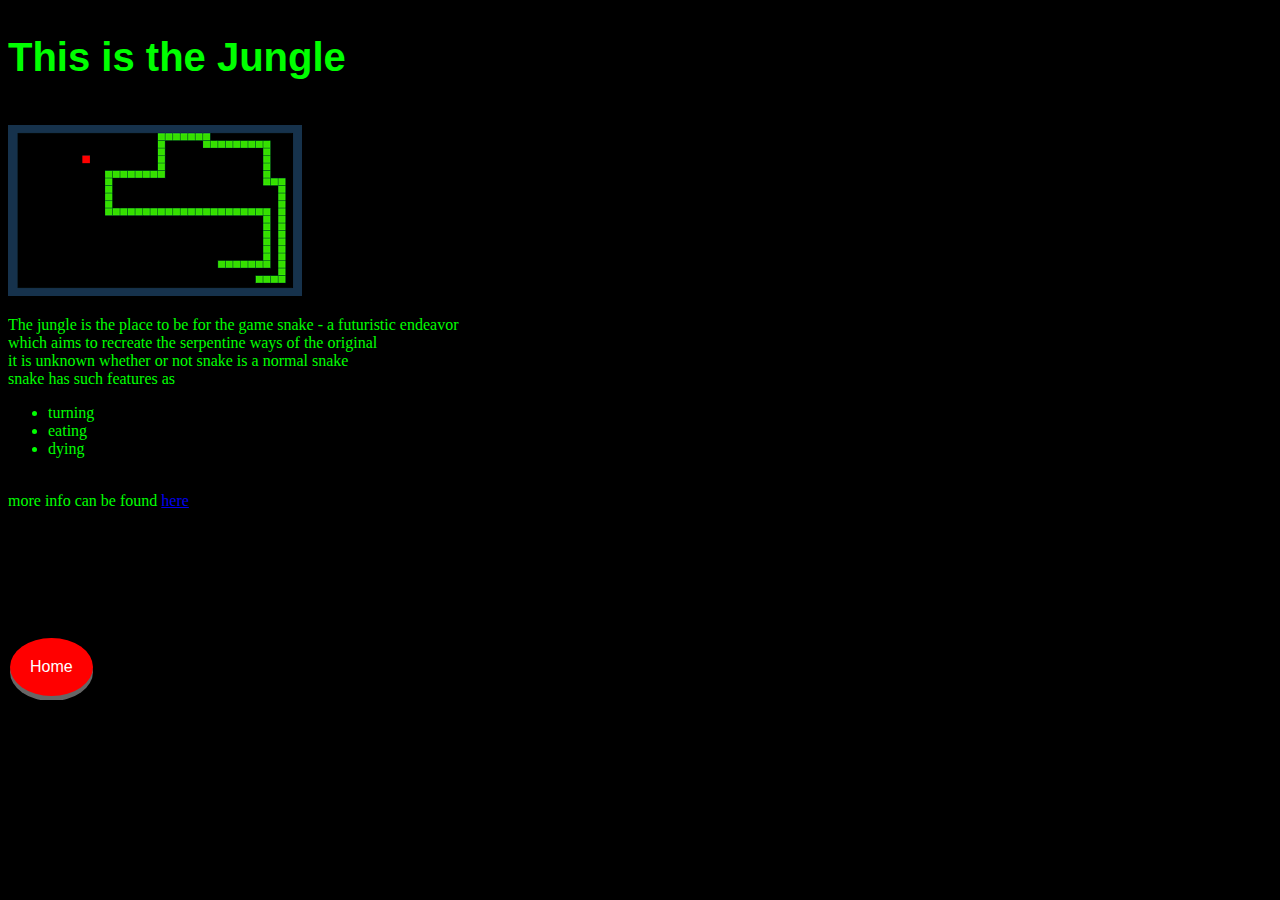
==== aboutus.html @ d576835e "Rename aboutUs.html to aboutus.html" ====
<!DOCTYPE html>
<HTML id="overflowShown">
<head>
	<style>
	html, body {
  background: black; 
  overflow: hidden;
}
#title{
	color: lime;
}
.big	{
	font-size: 15px;
}
.button {
  background-color: red;
  border: darkred;
  color: white;
  padding: 20px;
  text-align: center;
  text-decoration: none;
  display: inline-block;
  font-size: 16px;
  margin: 4px 2px;
  box-shadow: 0 5px #666;
}
.round	{
	border-radius: 50%;
}
.button:active {
  background-color: #3e8e41;
  box-shadow: 0 5px #666;
  transform: translateY(4px);
}
.act {
  background-color: #3e8e41;
  box-shadow: 0 5px #666;
  transform: translateY(4px);
}
.text	{
	color: lime;
}

canvas {
  border: 1px solid lime;
  display: inline;
}
#transition {
  background-color: #4CAF50;
  border: none;
  color: white;
  padding: 16px 32px;
  text-align: center;
  text-decoration: none;
  display: inline-block;
  font-size: 16px;
  margin: 4px 2px;
  transition-duration: 0.4s;
  cursor: pointer;
}

#transition	{
  background-color: lime; 
  color: white; 
  border: 2px solid black;
}

#transition:hover {
  background-color: #7FFF00;
}

.greenText{
	font-family: "Times New Roman";
	font-size: 1em;
}
	</style>
		<title>About Snakes</title>

</head>
<body id="overflowShown">
<h1 style="color: #00ff00; font-family: Arial, Helvetica, sans-serif; font-size: 40px;" >This is the Jungle</h1>
<br>
<div style="color: #00ff00;" class="greenText">
<img src="snake.png">
<p>The jungle is the place to be for the game snake - a futuristic endeavor 
<br>which aims to recreate the serpentine ways of the original
<br>it is unknown whether or not snake is a normal snake
<br>snake has such features as 
<ul>
<li>turning
<li>eating
<li>dying
</ul>
<br>more info can be found <a href="https:www.wikipedia.com/wiki/Snake_(video_game_genre)">here</a></p>
</div>
<br><br><br><br><br><br>
<button class= "button round" onclick= "toHome();">Home</button>

<script>
function toHome()	{
	window.location.href= 'index.html';
}


</script>
</body>
</HTML>
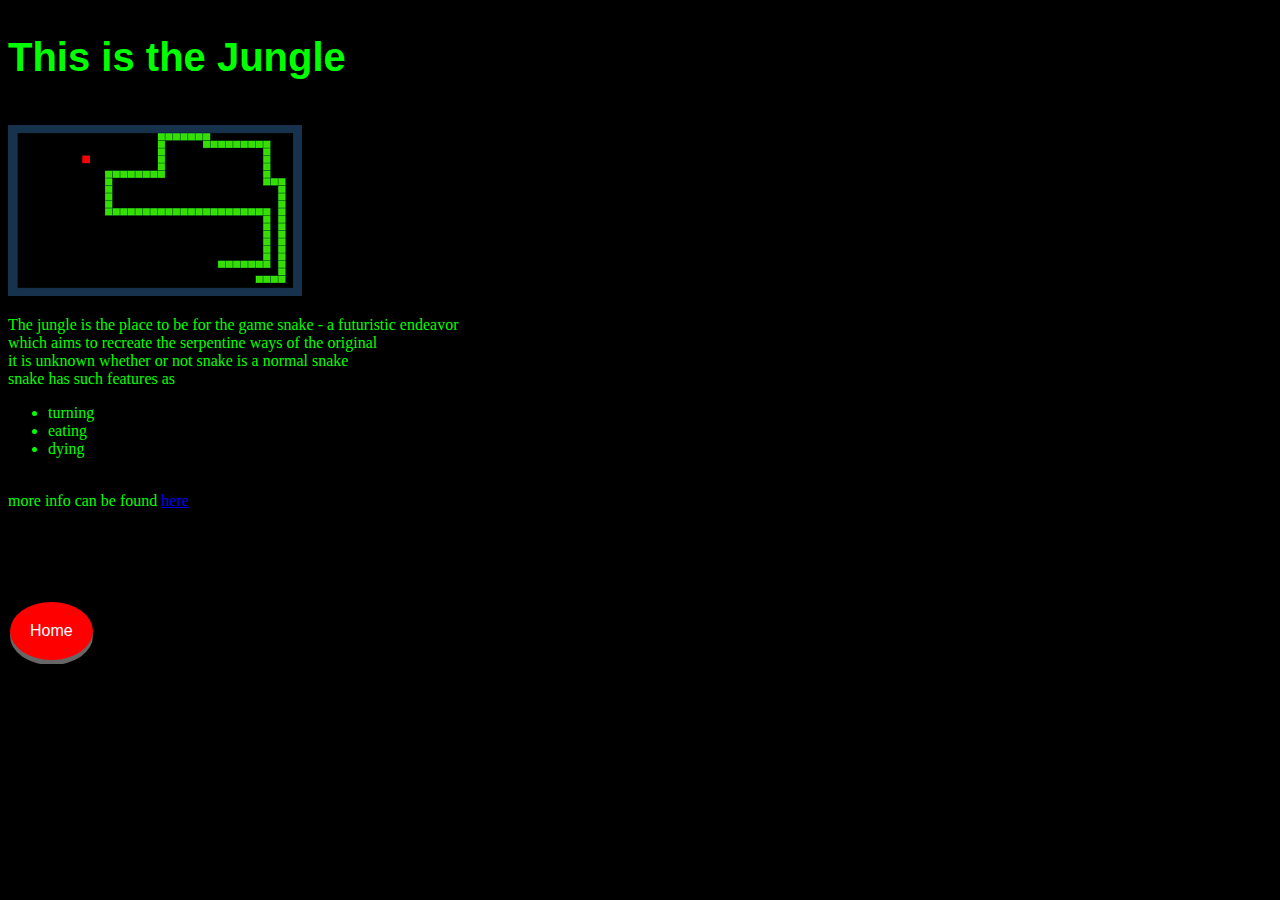
==== commit 17825c1a: "Update aboutus.html" ====
--- a/aboutus.html
+++ b/aboutus.html
@@ -93,7 +93,7 @@
 </ul>
 <br>more info can be found <a href="https:www.wikipedia.com/wiki/Snake_(video_game_genre)">here</a></p>
 </div>
-<br><br><br><br><br><br>
+<br><br><br><br>
 <button class= "button round" onclick= "toHome();">Home</button>
 
 <script>
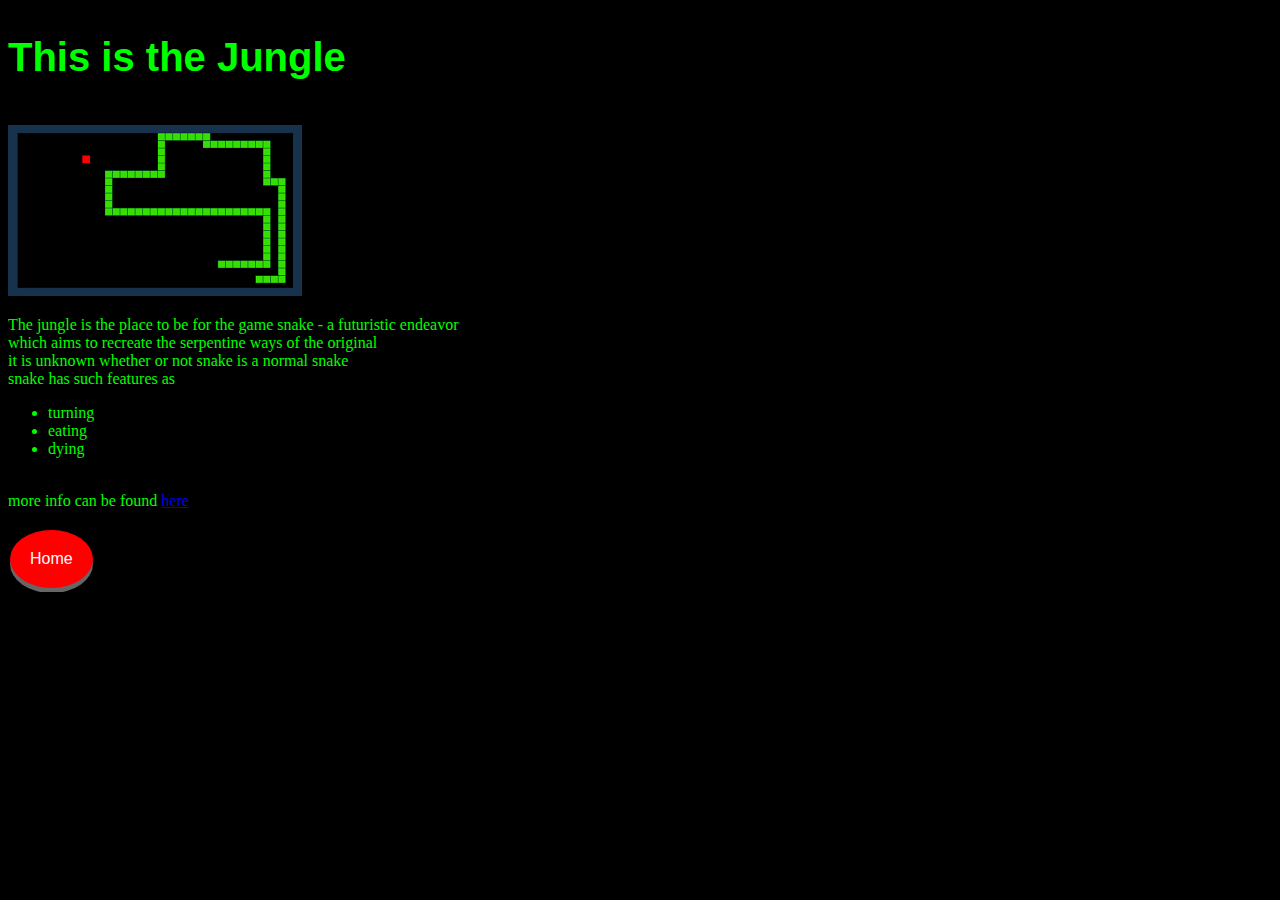
==== commit 3f969916: "Update aboutus.html" ====
--- a/aboutus.html
+++ b/aboutus.html
@@ -93,7 +93,6 @@
 </ul>
 <br>more info can be found <a href="https:www.wikipedia.com/wiki/Snake_(video_game_genre)">here</a></p>
 </div>
-<br><br><br><br>
 <button class= "button round" onclick= "toHome();">Home</button>
 
 <script>
